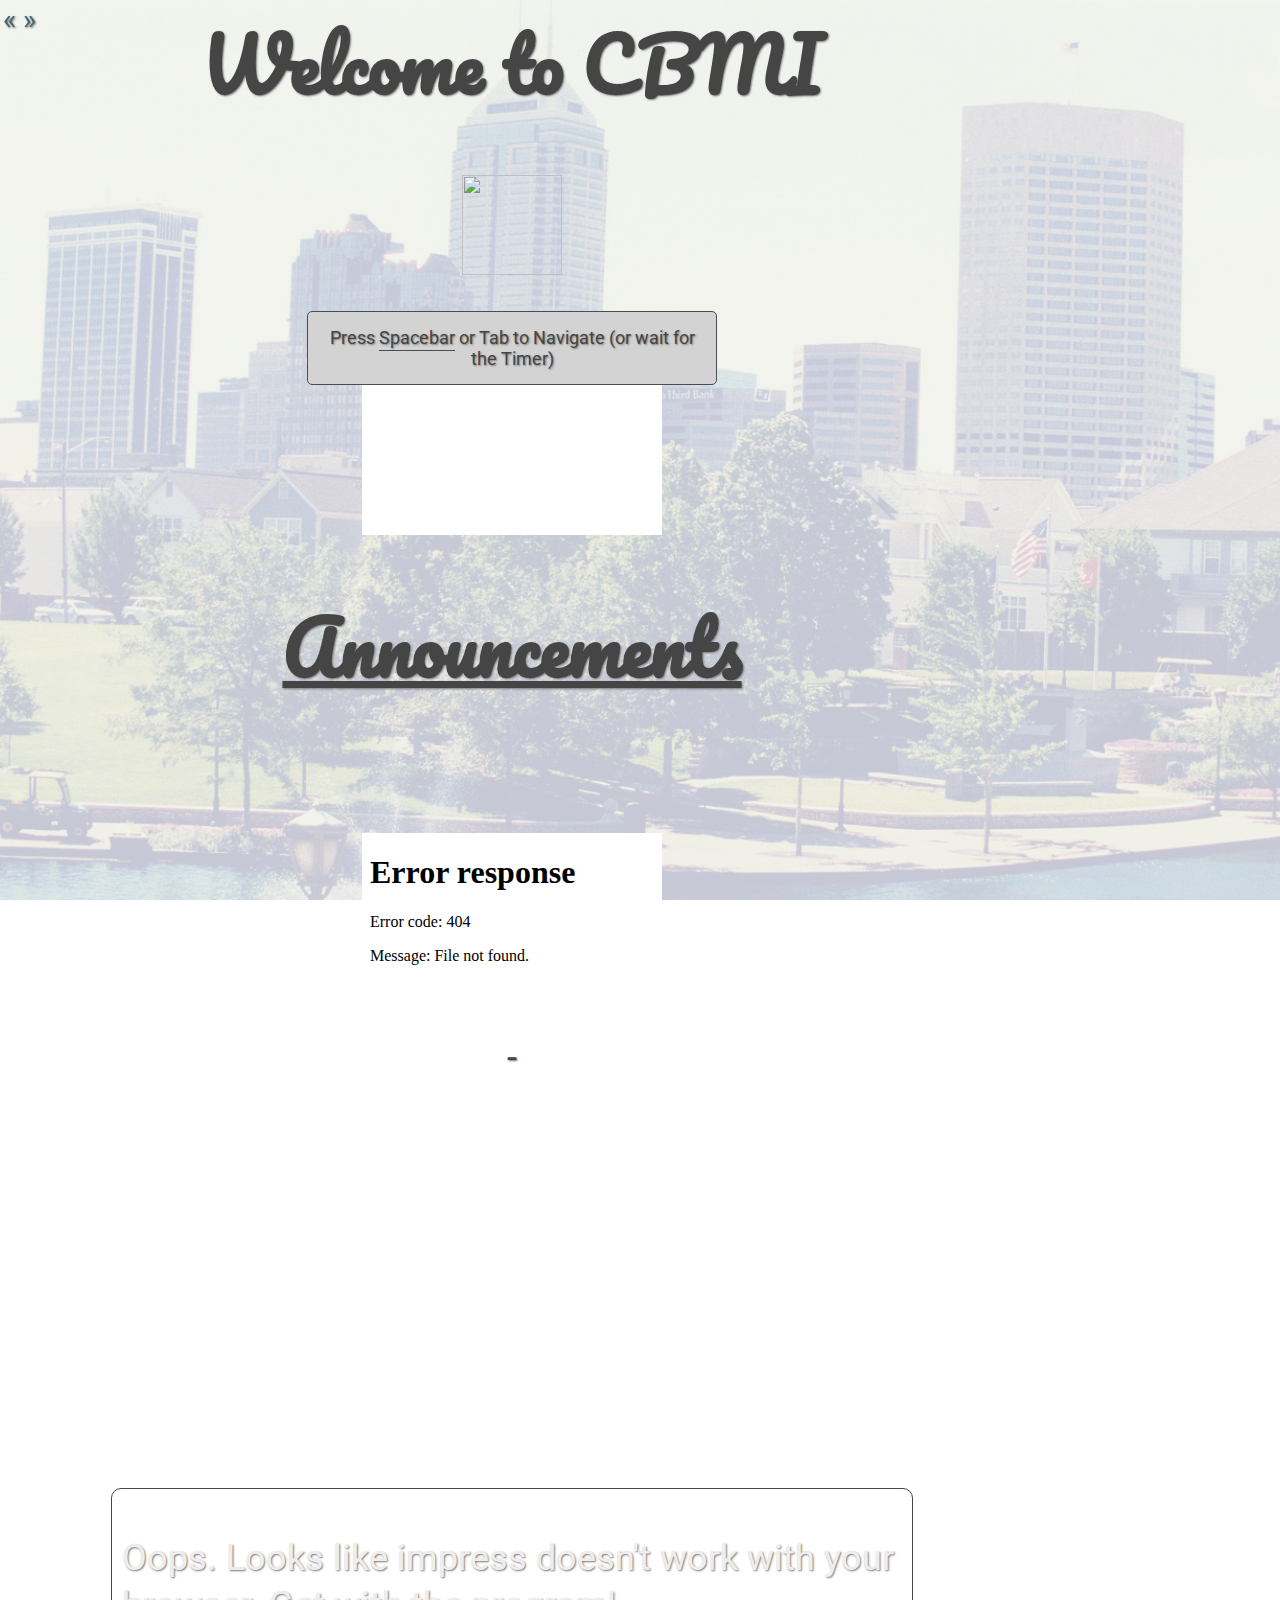
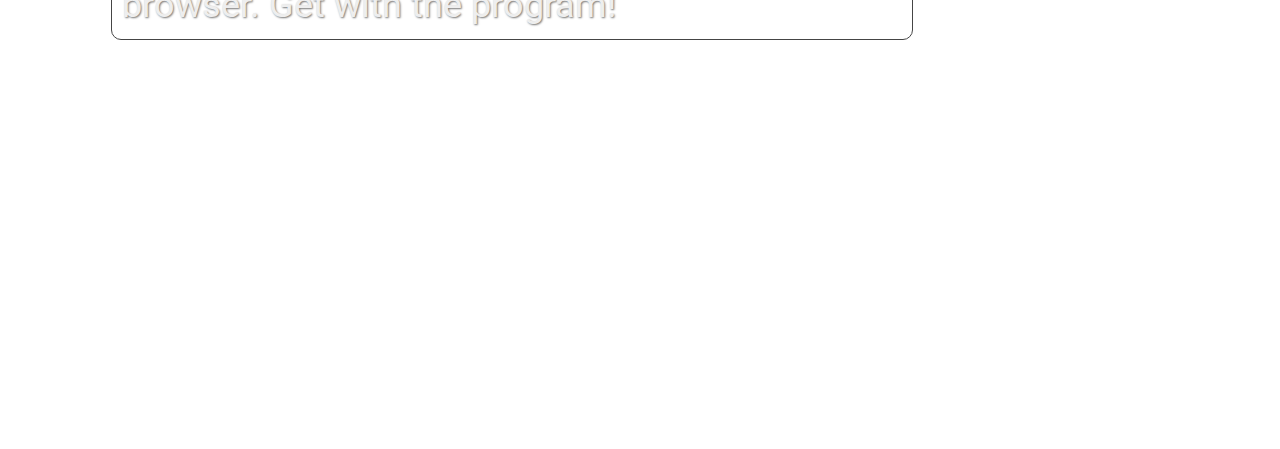
==== templates/impress.html @ 011991ec "update" ====
<html lang="en">
    <head>
        <title>Regenstrief CBMI</title>
        <link href='http://fonts.googleapis.com/css?family=Lato' rel='stylesheet' type='text/css'>
        <link href='http://fonts.googleapis.com/css?family=Lobster|Oswald|Roboto|Oxygen|Fjalla+One|Pacifico' rel='stylesheet' type='text/css'>
        <style>
            body{
                width:1024px;
                font-size: 36px;
                font-family: 'Roboto', sans-serif;
				color: #454545;
				text-shadow: 1px 1px 2px #787878;
               /* background: url(../static/images/hoffman.png); */
                background: url(../static/images/indy.gif) no-repeat center center fixed;
                -webkit-background-size: cover;
                -moz-background-size: cover;
                -o-background-size: cover;
                background-size: cover;
                margin: 0px;
            }

            h2, h1 {
                font-family: 'Pacifico', sans-serif;
            }


            .step{
                text-align:center;
            }

            .dark-step {
                background-color: #232323;
                color: #afafaf;
            }

            .hint_text{
				margin-top: 120px;
                margin: auto 30%;
                font-size:30px;
                background-color:lightgray;
                padding:15px;
				border: 1px solid #484d52;
				border-radius: 5px;
				font-size: 18px;
            }

            .fallback-message {
               	color: #eee;
                line-height: 1.3;
                width: 780px;
                padding: 10px 10px 0;
                margin: 40% auto;
                border: 1px solid #454545;
                border-radius: 10px;

            }

            .fallback-message p {
                margin-bottom: 10px;
            }

            .impress-supported .fallback-message {
                display: none;
            }
			em{
				font-style: normal;
				border-bottom: 1px solid #484d52;
				padding-bottom: 2px;

			}

            .iframe {
                background: white;
            }

            .dark-iframe {
                background: black;
            }

            .important {
                color: darkred;
            }

            strong {
                font-weight: bold;
            }

            .announcement {
                padding-bottom: 30px;
            }

            #nav {
                height: auto;
                width: 50px;
                position: fixed;
                left: 3px;
                top: 3px;
                z-index: 100;
            }

            .nav-links {
                font-size: 28px;
                cursor: pointer;
                color: #456775;
            }

            #timeDiv {
                height: auto;
                width: 150px;
                position: fixed;
                left: 5px;
                top: 5px;
                z-index: 100;
                color: #456775;
                font-size: 30px;
            }

            #afDiv {
                height: auto;
                width: 100%;
                left: 0px;
                bottom: 0px;
                position: fixed;
                z-index: 400;
            }
        </style>
        <link type="text/html" href="../static/style/bootstrap.flatly.min.css"/>
    </head>
    <body class="impress-not-supported">
        <div id="nav">
            <a class="nav-links" id="prev"> &laquo; </a>
            <a class="nav-links" id="next"> &raquo; </a>
        </div>
        <div id="timeDiv" >
           <!-- <h4 id="time" style="padding:0;margin: 0"></h4>-->

            <a href="http://www.accuweather.com/en/us/indianapolis-in/46204/weather-forecast/348323" class="aw-widget-legal">
                <!--
                By accessing and/or using this code snippet, you agree to AccuWeather’s terms and conditions (in English) which can be found at http://www.accuweather.com/en/free-weather-widgets/terms and AccuWeather’s Privacy Statement (in English) which can be found at http://www.accuweather.com/en/privacy.
                -->
            </a><div id="awcc1427301809679" class="aw-widget-current"  data-locationkey="" data-unit="f" data-language="en-us" data-useip="true" data-uid="awcc1427301809679"></div><script type="text/javascript" src="http://oap.accuweather.com/launch.js"></script>
        </div>
        <div id="afDiv" style="display: none">

            <img src="" id="af" />
        </div>

        <div id="impress">
            <div id="start" class="step step-time"  data-transition-duration="30000">
                <h1>Welcome to CBMI</h1>
                <p><img src="../static/images/regenstrief.png" height="100"/> </p>
                <p class='hint_text'>Press <em>Spacebar</em> or Tab to Navigate (or wait for the Timer)</p>
            </div>
            <!--left to right-->
            <!--
            <div id="about" class="step step-time" data-x="-4000">
                <h1>About This</h1>
                    <div>Find us on GitHub at <a href="https://github.com/cahilton/cbmi-impress">https://github.com/cahilton/cbmi-impress</a></div>
                    <br/>
                    <div>If you have an idea for this board, contact Charity, <a href="mailto:cahilton@regenstrief.org">cahilton@regenstrief.org</a> or just contribute to the repo!</div>
            </div>
            -->

            <!--src="https://www.truelook.com/tl/app/?u=rw1422633938#tl_live" -->

            <!--
            <div id="xylophone" class="step" data-x="-4000" data-transition-duration="240000">
                <iframe class="iframe" seamless="true"
                        src="http://www.soundstep.com/blog/experiments/jsdetection/"
                        frameBorder="0"></iframe>
            </div>

            pug dog
            http://www.sanger.dk/
            -->
            <div id="fun" class="step" data-x="-4000" data-transition-duration="240000">
                <iframe class="iframe" seamless="true"
                        src="http://webcamtest.davidhunterdesign.com/motion_bubbles.html"
                        frameBorder="0"></iframe>
            </div>

            <div id="announcements" class="step step-time" data-x="4000" data-transition-duration="120000">
                <h1 style="text-decoration: underline">Announcements</h1>
                <div id="announcements-wrapper" style="padding-top: 20px">
                    <h3 id="announcement" style="font-size:150%"></h3>
                    <div id="subtext"></div>
                </div>
            </div>

            <!--right to left-->
            <!--
           <div id="g3monitor" class="step" data-x="-8000" data-transition-duration="360000">
               <div>
                   <iframe class="iframe iframe-refresh iframe-refresh-often" src="https://gopher-monitor.regenstrief.org/g3_perf4j_event_monitor_v2.php" frameBorder="0"></iframe>
               </div>
           </div>
       -->
            <!--
            <div id="nlpviz" class="step" data-x="8000"  data-transition-duration="30000">
                <div>
                    <iframe class="iframe dark-iframe" src="../static/slides/nlpresearch/tumorprogression/src/main/resources/chart_progression.html" frameBorder="0"></iframe>
                </div>
            </div>
-->
            <div id="posters" class="step" data-x="10000"  data-transition-duration="120000">
                <img id="posterSrc" src="" />
            </div>
            <div id="allocations" class="step" data-x="-12000"  data-transition-duration="360000">
                <div>
                    <iframe class="iframe iframe-resize" src="../static/slides/allocation/index.html" frameBorder="0"></iframe>
                </div>
            </div>
            <div id="quotes" class="step step-time" data-x="-10000"  data-transition-duration="30000">
                <div id="quotes-wrapper">
                    <blockquote id="quote" style="font-size:150%"></blockquote>
                    <p>-<span id="quote-attribute"></span></p>
                </div>
            </div>

            <!--

                If you want to add a new slide, follow the pattern above
                Things in slides do not get committed to get, but you can use them on the file system
                You'll have to follow the impress.js coordinates - look for examples here https://github.com/bartaz/impress.js/wiki/Examples-and-demos
                For more impress.js transitions, look at the doc, or some more examples below

            -->



            <!--

                       <div id="slide3" class="step" data-x="2200" data-y="500">
                           <p>This Slide Moves From Right To Left and Bottom To Top</p>
                       </div>

                       <div id="slide4" class="step" data-x="2200" data-y="-500">
                           <p>This Slide Moves Top To Bottom</p>
                       </div>

                       <div id="slide5" class="step" data-x="3200" data-rotate="150">
                           <p>This Slide Rotates Clockwise Around z-axis</p>
                       </div>

                       <div id="slide6" class="step" data-x="6200" data-scale='3'>
                           <p>This Slide Scales 3 Times</p>
                       </div>

                       <div id="slide7" class="step" data-x="4200" data-y='1500' data-z='1500'>
                           <p>Away</p>
                       </div>

                       <div id="slide8" class="step" data-x="4900" data-y='1500' data-z='100'>
                           <p>Towards</p>
                       </div>

                       <div id="slide9" class="step" data-x="5600" data-y='1500' data-z='-1500'>
                           <p>Futher Towards</p>
                       </div>

                       <div id="slide10" class="step" data-x="6600" data-y='3000' data-scale='10'>
                           <p>Visualization Slide Positions</p>
                       </div>
                       -->

        </div>

        <div class="fallback-message">
            <p>Oops. Looks like impress doesn't work with your browser. Get with the program!</p>
        </div>


        <script type="text/javascript" src="../static/js/js/impress.js"></script>
        <script type="text/javascript" src="../static/js/jquery/jquery.js"></script>
        <script type="text/javascript" src="../static/js/cbmi-impress.js"></script>


    </body>
</html>
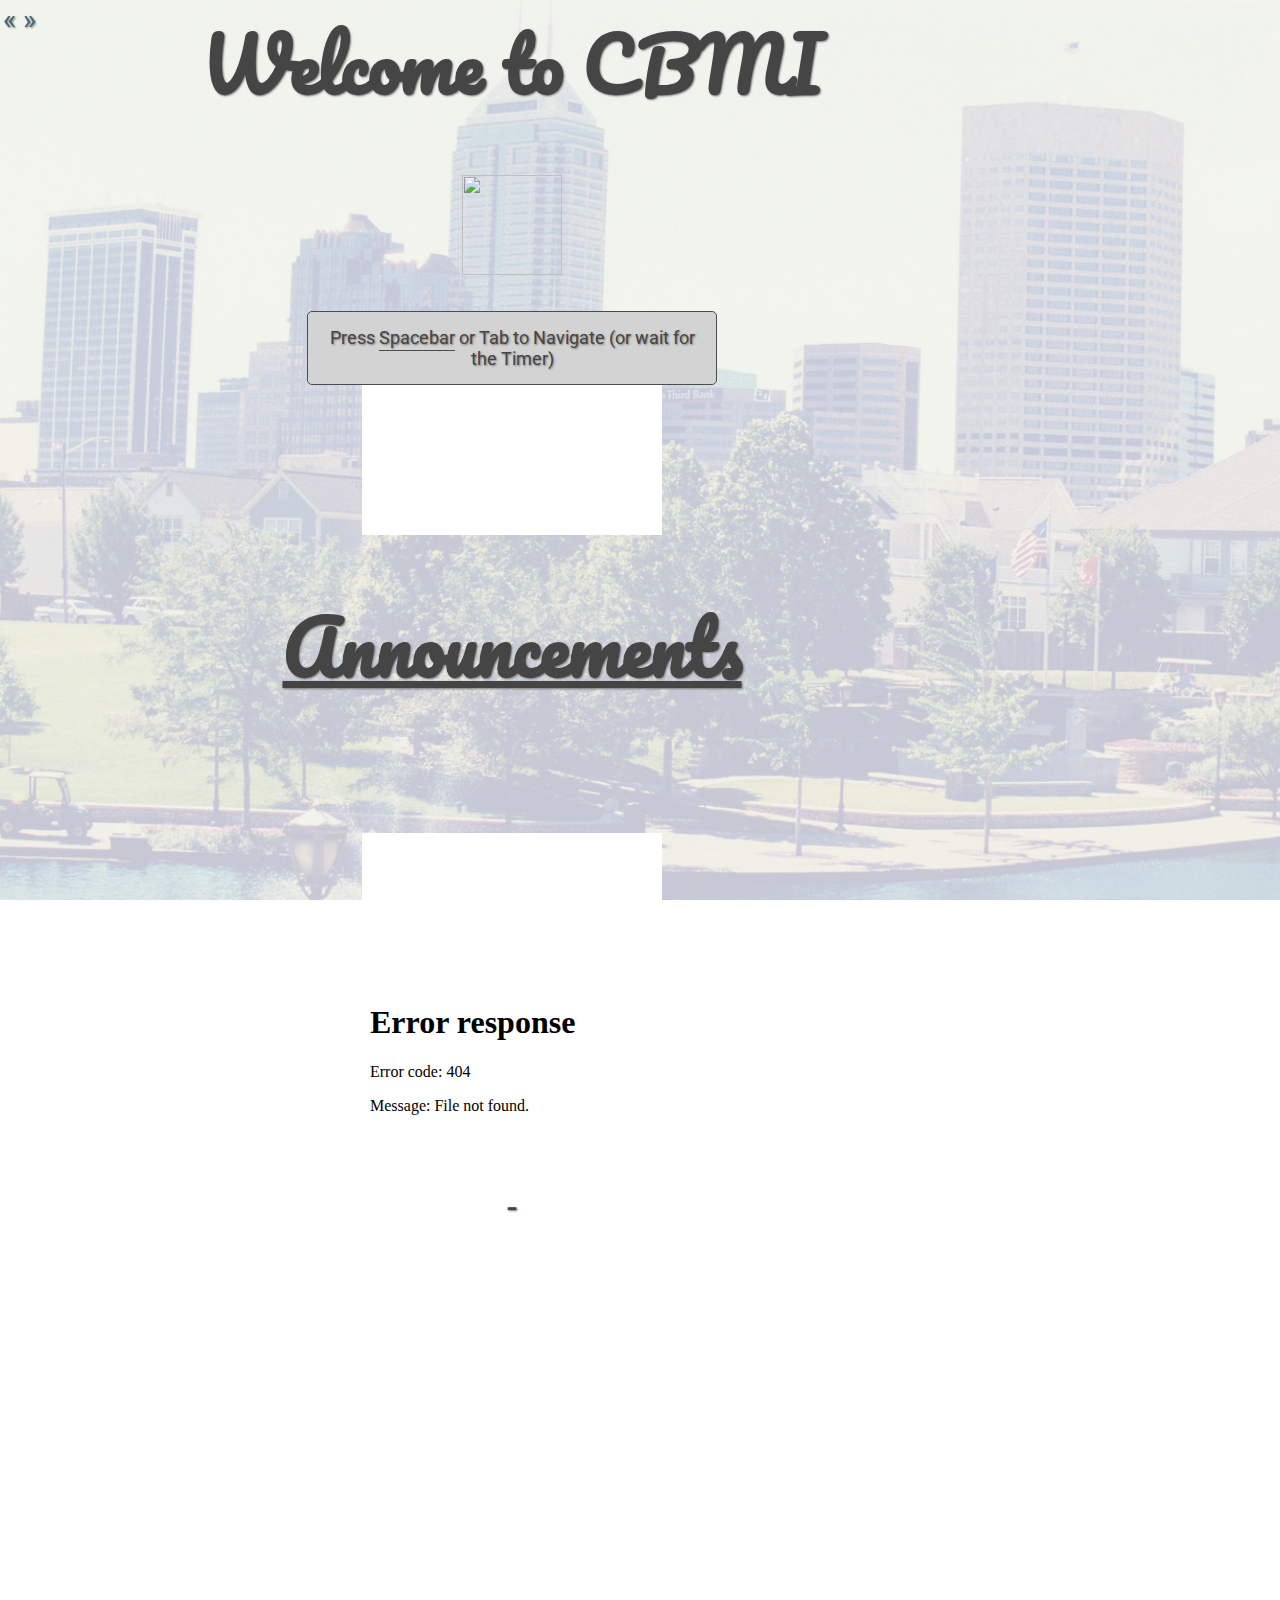
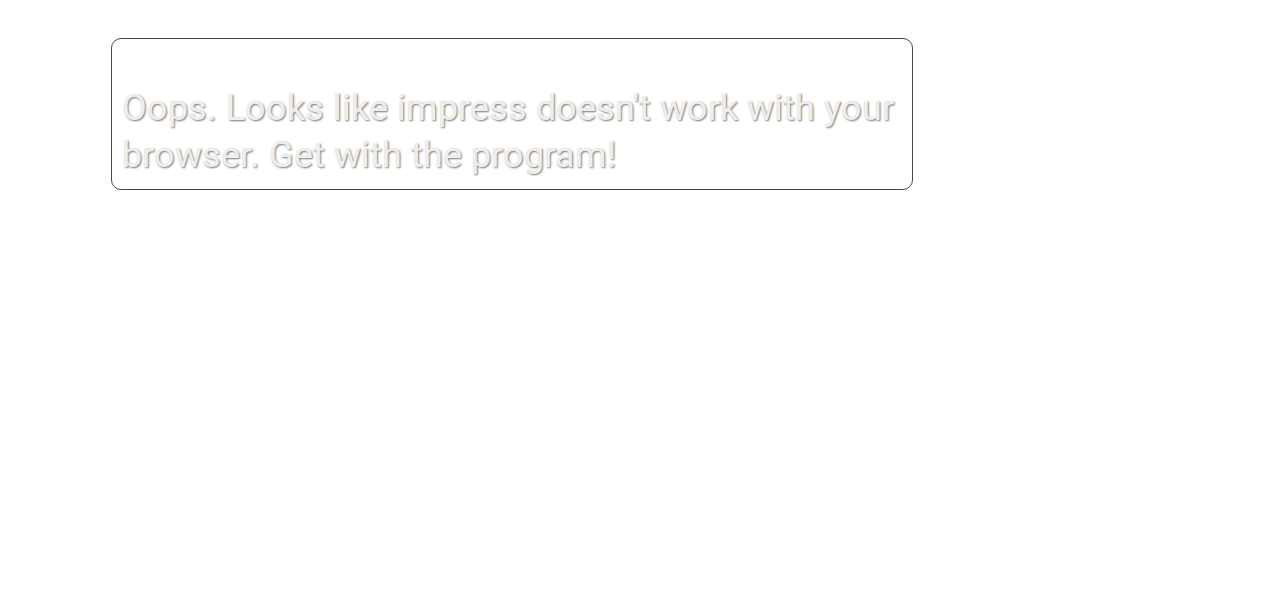
==== commit 2fb80342: "update with temr" ====
--- a/templates/impress.html
+++ b/templates/impress.html
@@ -188,13 +188,13 @@
             </div>
 
             <!--right to left-->
-            <!--
+            
            <div id="g3monitor" class="step" data-x="-8000" data-transition-duration="360000">
                <div>
-                   <iframe class="iframe iframe-refresh iframe-refresh-often" src="https://gopher-monitor.regenstrief.org/g3_perf4j_event_monitor_v2.php" frameBorder="0"></iframe>
+                   <iframe class="iframe iframe-refresh iframe-refresh-often" src="http://10.234.122.168/g3_datalog_chart.php" frameBorder="0"></iframe>
                </div>
            </div>
-       -->
+       
             <!--
             <div id="nlpviz" class="step" data-x="8000"  data-transition-duration="30000">
                 <div>
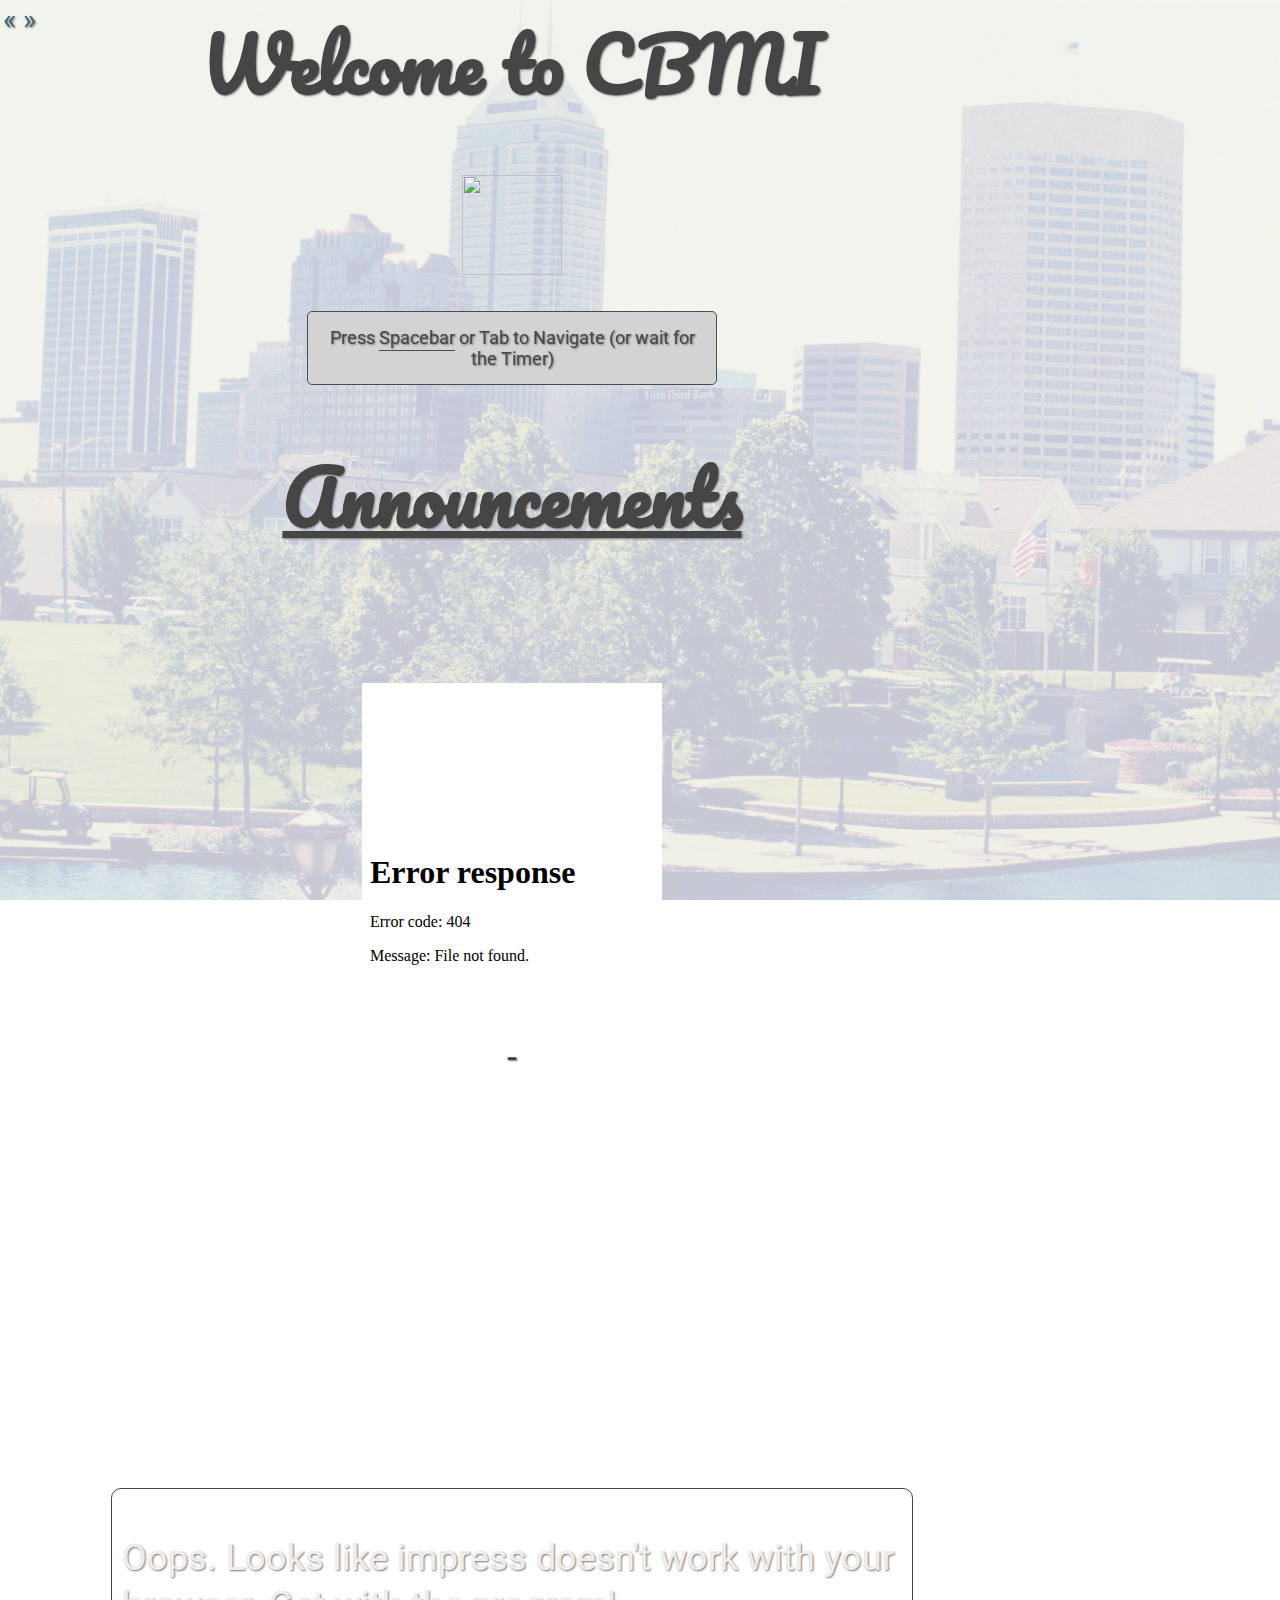
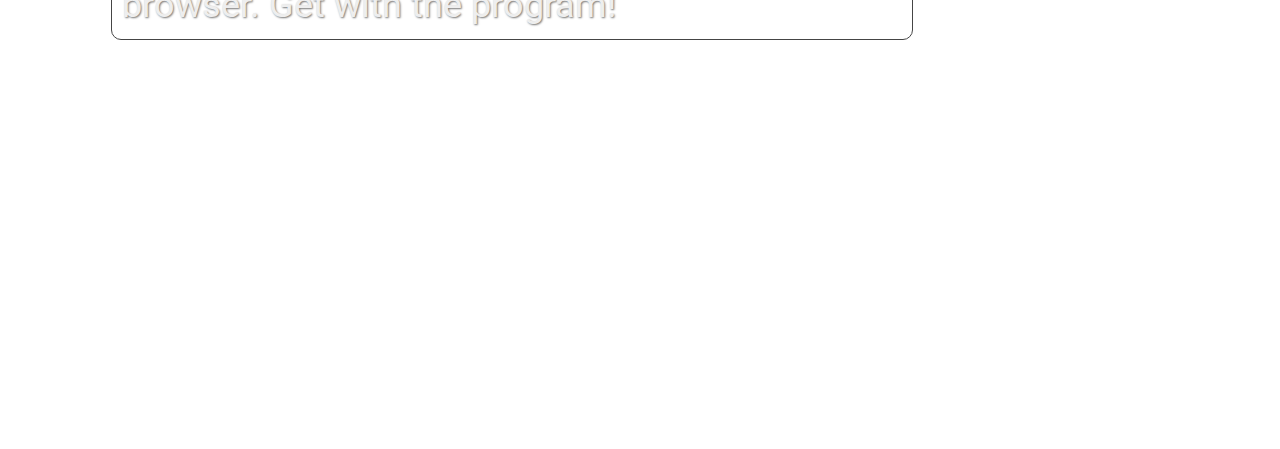
==== commit 1eeaf034: "update latest" ====
--- a/templates/impress.html
+++ b/templates/impress.html
@@ -172,13 +172,14 @@
 
             pug dog
             http://www.sanger.dk/
-            -->
+            
             <div id="fun" class="step" data-x="-4000" data-transition-duration="240000">
                 <iframe class="iframe" seamless="true"
                         src="http://webcamtest.davidhunterdesign.com/motion_bubbles.html"
                         frameBorder="0"></iframe>
             </div>
 
+            -->
             <div id="announcements" class="step step-time" data-x="4000" data-transition-duration="120000">
                 <h1 style="text-decoration: underline">Announcements</h1>
                 <div id="announcements-wrapper" style="padding-top: 20px">
@@ -189,7 +190,7 @@
 
             <!--right to left-->
             
-           <div id="g3monitor" class="step" data-x="-8000" data-transition-duration="360000">
+           <div id="g3monitor" class="step" data-x="-4000" data-transition-duration="360000">
                <div>
                    <iframe class="iframe iframe-refresh iframe-refresh-often" src="http://10.234.122.168/g3_datalog_chart.php" frameBorder="0"></iframe>
                </div>
@@ -202,15 +203,15 @@
                 </div>
             </div>
 -->
-            <div id="posters" class="step" data-x="10000"  data-transition-duration="120000">
+            <div id="posters" class="step" data-x="8000"  data-transition-duration="120000">
                 <img id="posterSrc" src="" />
             </div>
-            <div id="allocations" class="step" data-x="-12000"  data-transition-duration="360000">
+            <div id="allocations" class="step" data-x="-8000"  data-transition-duration="360000">
                 <div>
                     <iframe class="iframe iframe-resize" src="../static/slides/allocation/index.html" frameBorder="0"></iframe>
                 </div>
             </div>
-            <div id="quotes" class="step step-time" data-x="-10000"  data-transition-duration="30000">
+            <div id="quotes" class="step step-time" data-x="10000"  data-transition-duration="30000">
                 <div id="quotes-wrapper">
                     <blockquote id="quote" style="font-size:150%"></blockquote>
                     <p>-<span id="quote-attribute"></span></p>
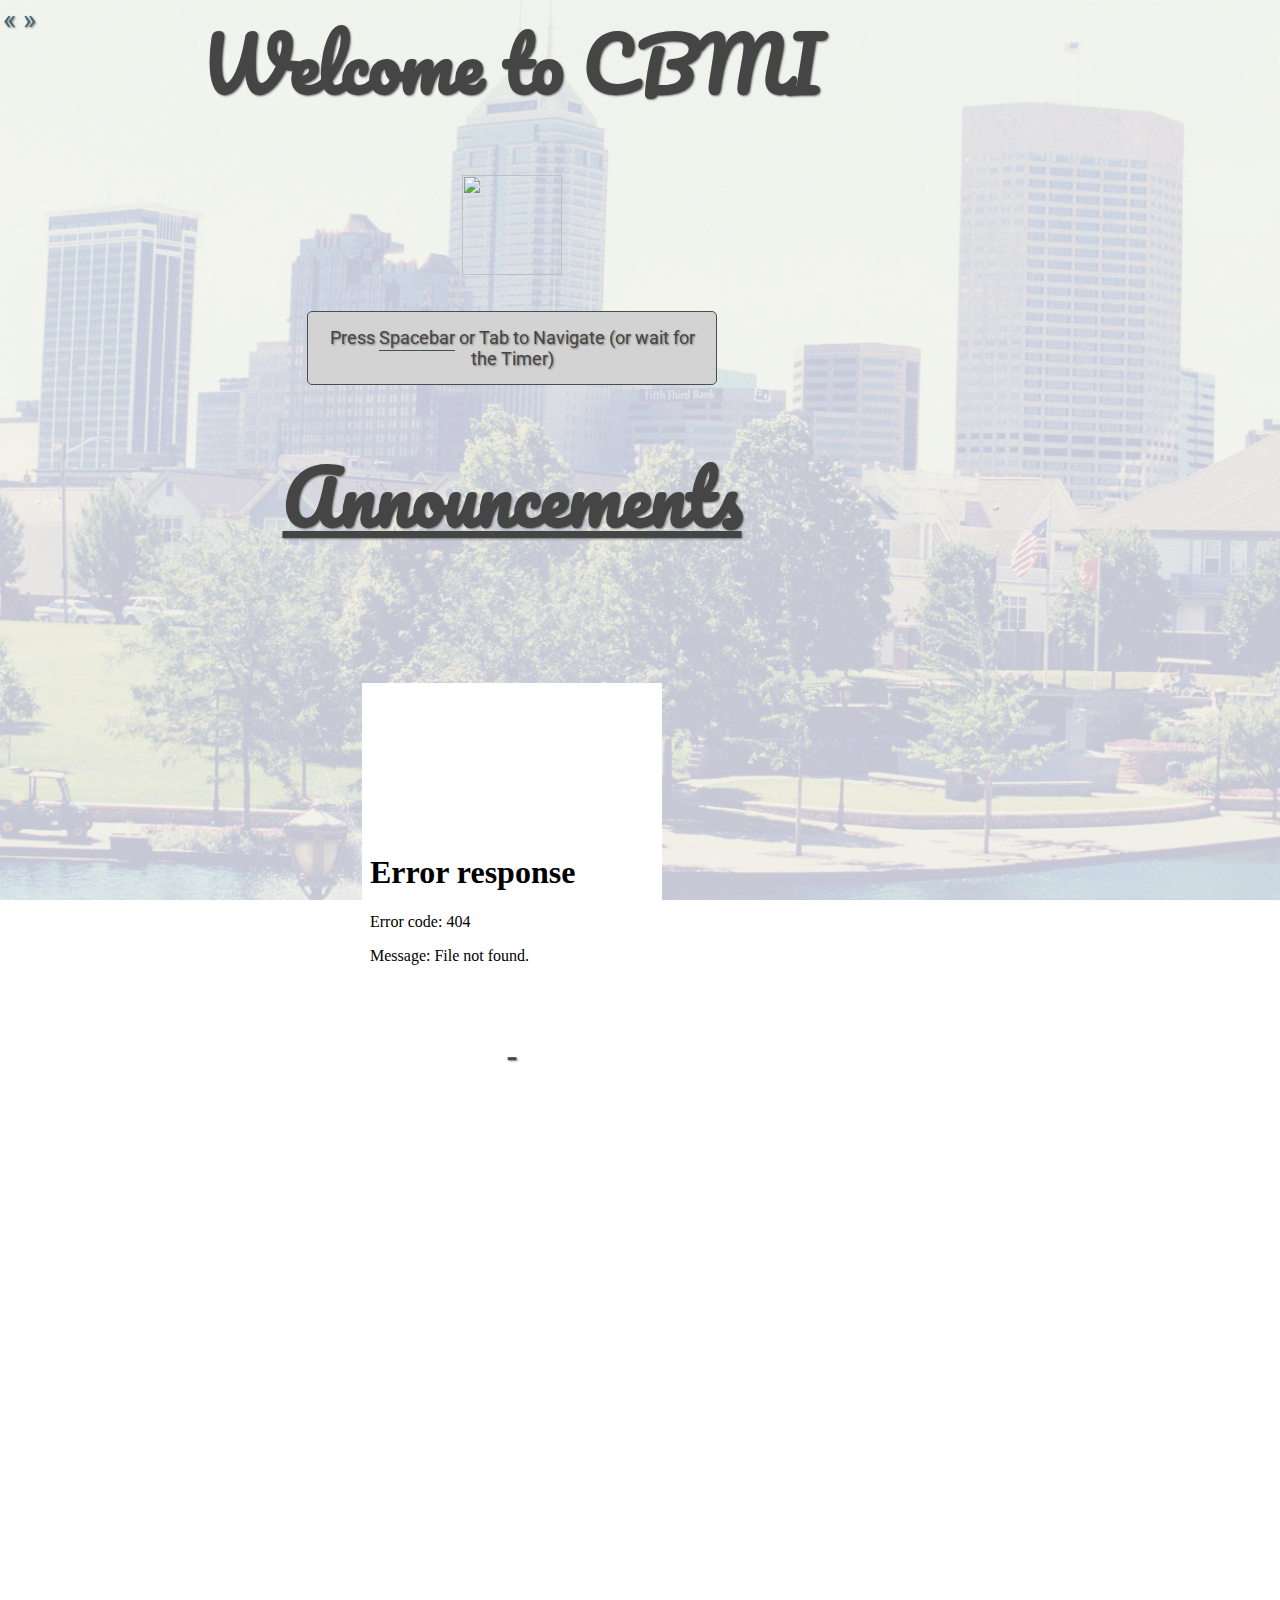
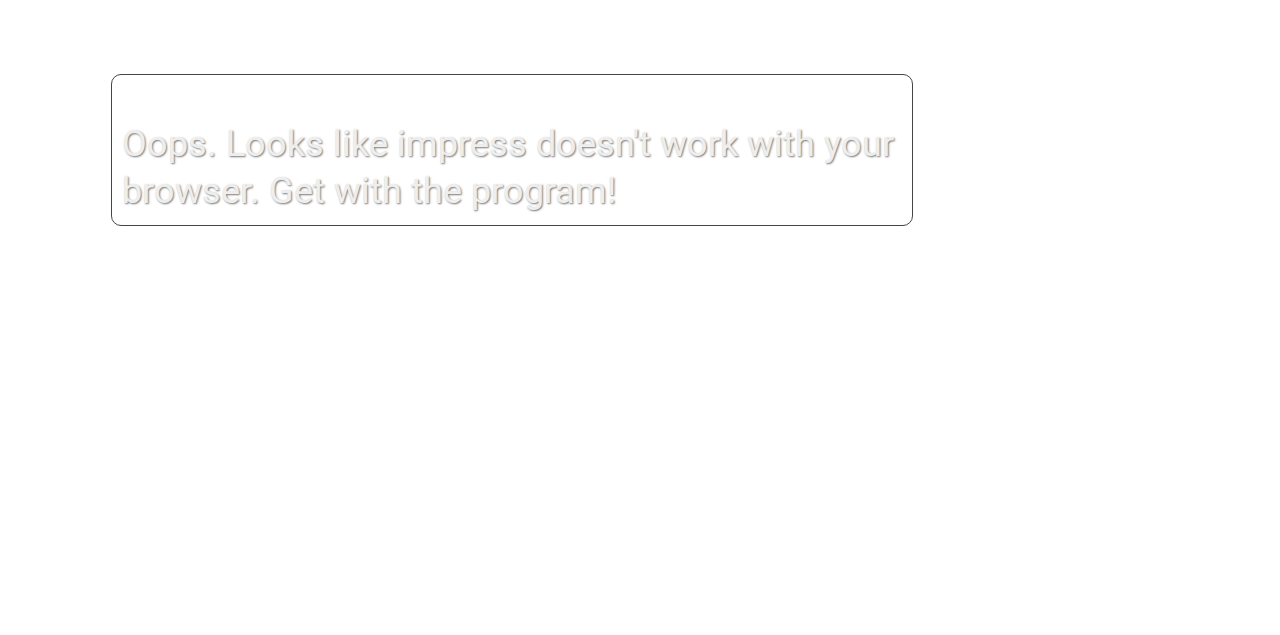
==== commit 8a4c8808: "add golden gate plot" ====
--- a/templates/impress.html
+++ b/templates/impress.html
@@ -206,7 +206,7 @@
             <div id="posters" class="step" data-x="8000"  data-transition-duration="120000">
                 <img id="posterSrc" src="" />
             </div>
-            <div id="allocations" class="step" data-x="-8000"  data-transition-duration="360000">
+            <div id="allocations" class="step" data-x="-8000"  data-transition-duration="480000">
                 <div>
                     <iframe class="iframe iframe-resize" src="../static/slides/allocation/index.html" frameBorder="0"></iframe>
                 </div>
@@ -217,6 +217,11 @@
                     <p>-<span id="quote-attribute"></span></p>
                 </div>
             </div>
+            <div id="goldengate" class="step" data-x="-10000" data-transition-duration="360000">
+                <div>
+                    <iframe class="iframe" src="https://plot.ly/~CharityAnneHilton/10.embed?share_key=a8Wi7r8BRHZjSyJjMAxdmS" frameborder="0"></iframe>
+                </div>
+            </div>
 
             <!--
 
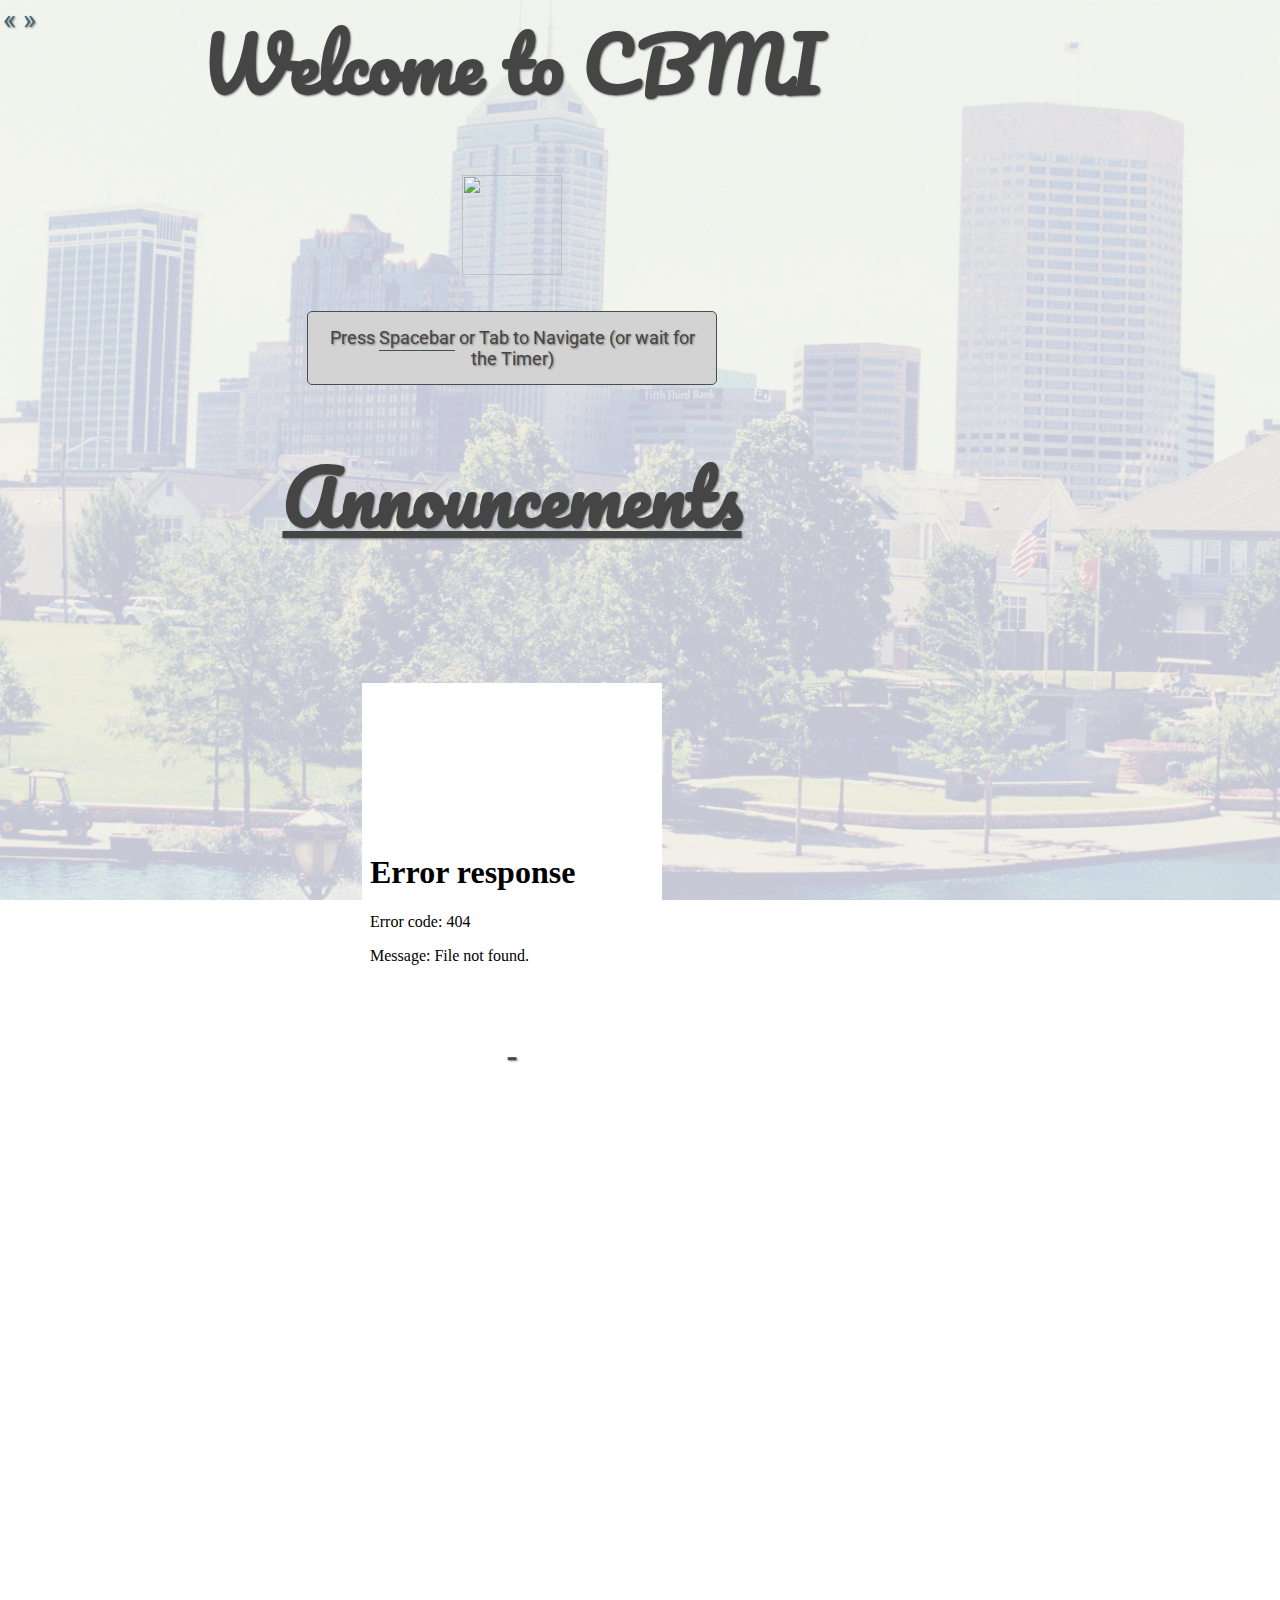
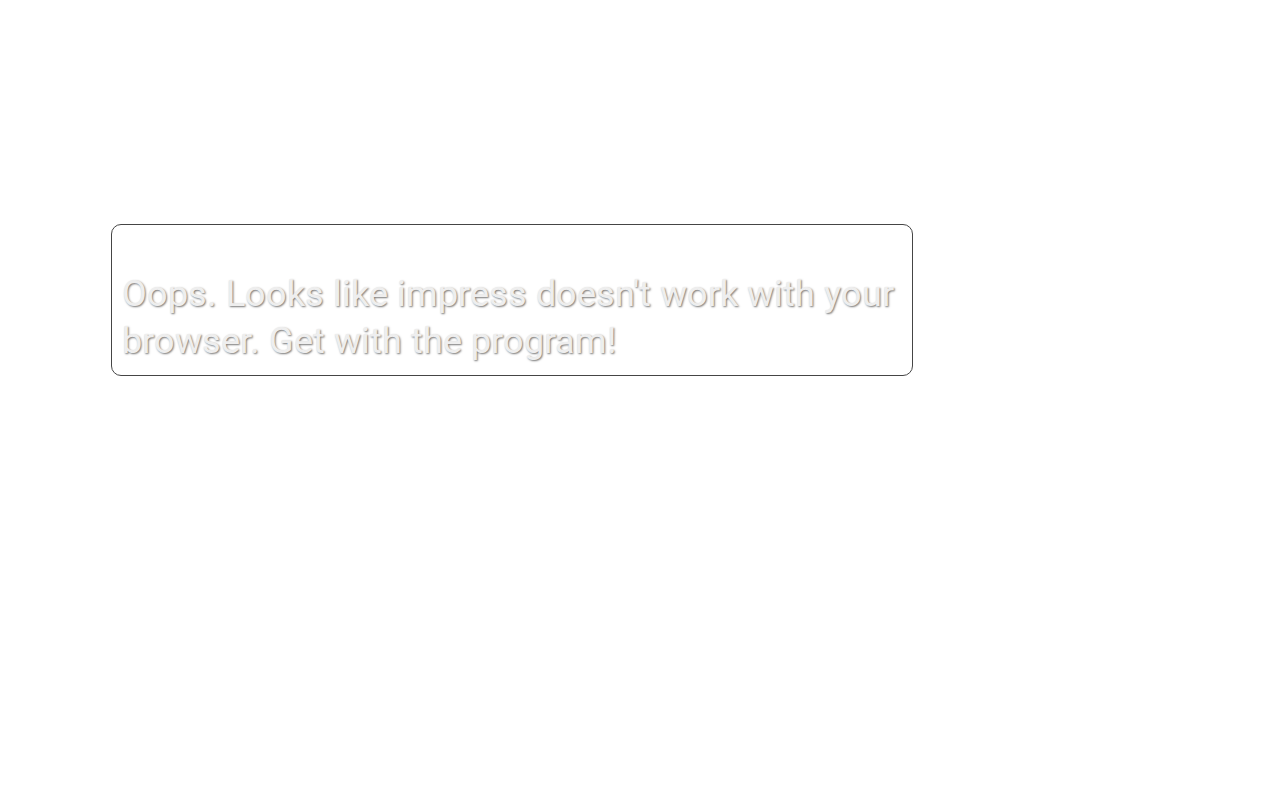
==== commit 83d0393d: "purge" ====
--- a/templates/impress.html
+++ b/templates/impress.html
@@ -222,6 +222,11 @@
                     <iframe class="iframe" src="https://plot.ly/~CharityAnneHilton/10.embed?share_key=a8Wi7r8BRHZjSyJjMAxdmS" frameborder="0"></iframe>
                 </div>
             </div>
+            <div id="purge" class="step" data-x="12000" data-transition-duration="360000">
+                <div>
+                    <iframe class="iframe" src="../static/internal-slides/purge.html" frameborder="0"></iframe>
+                </div>
+            </div>
 
             <!--
 
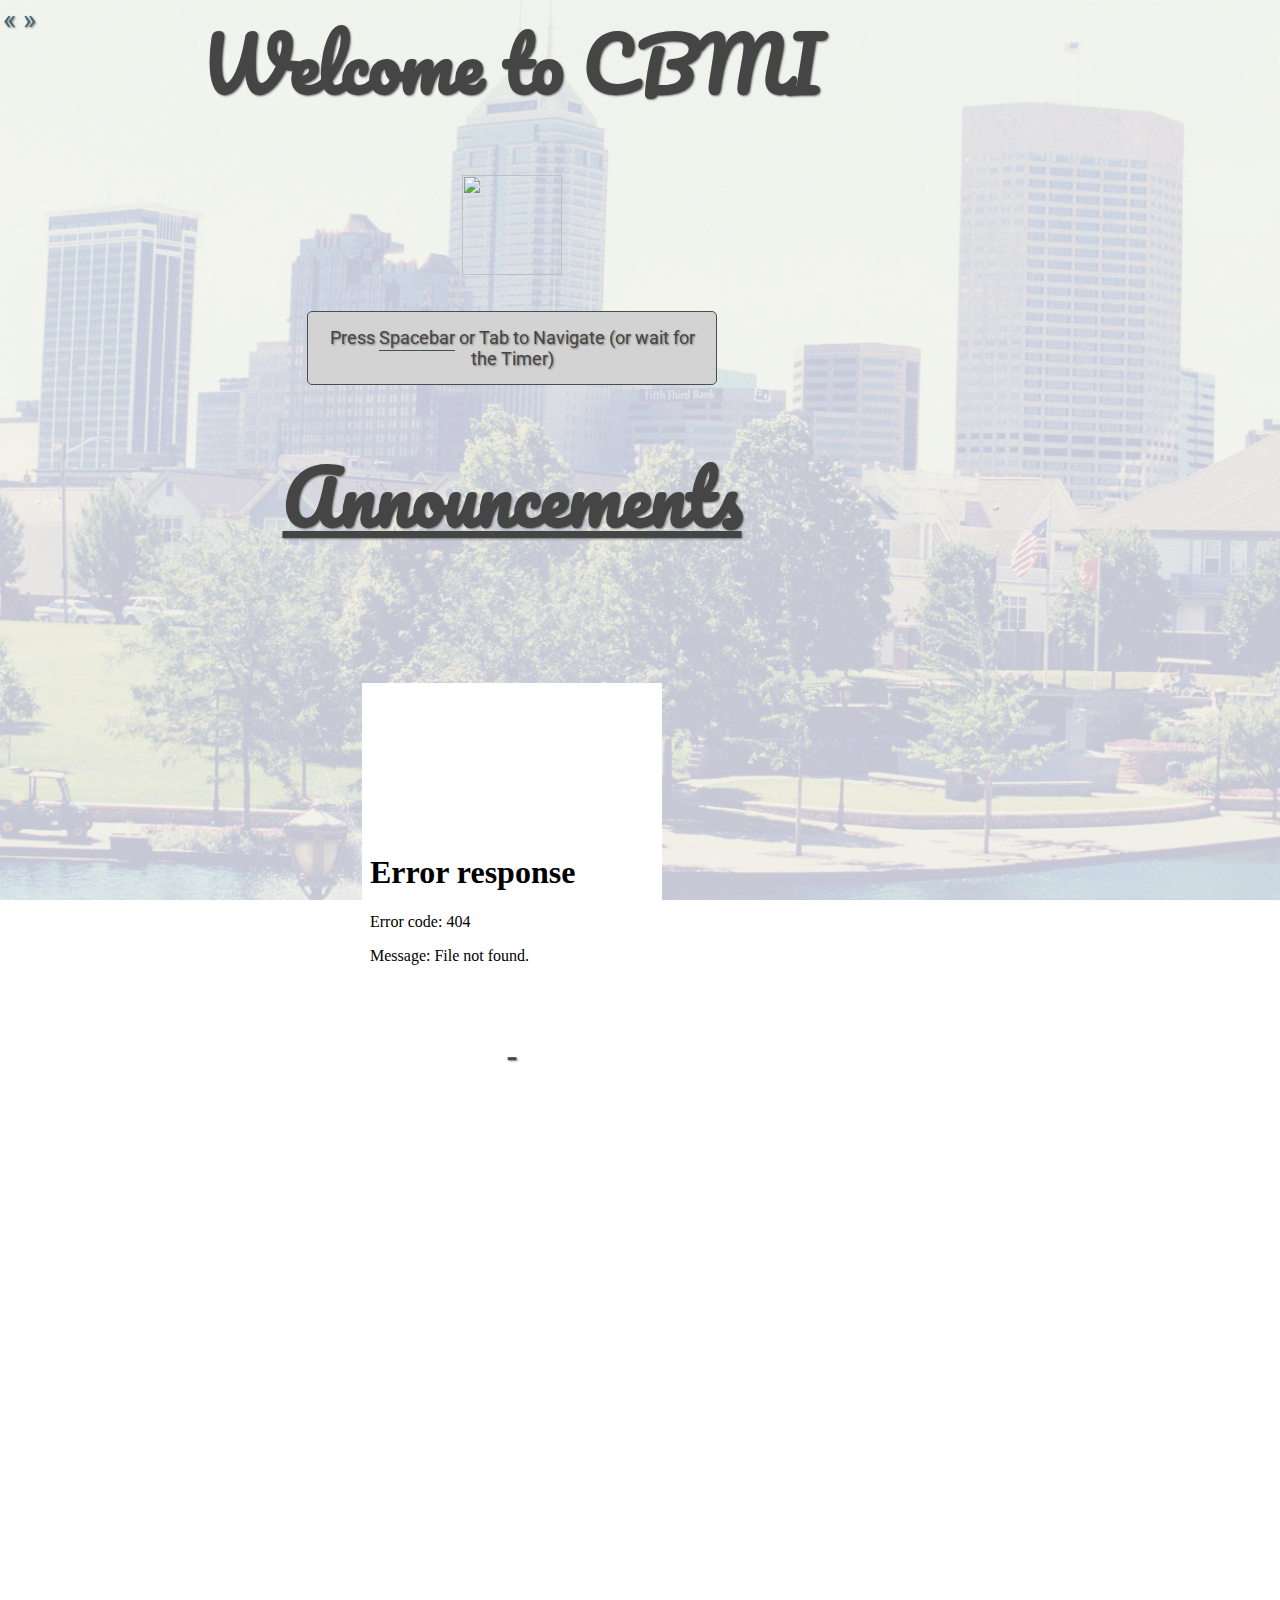
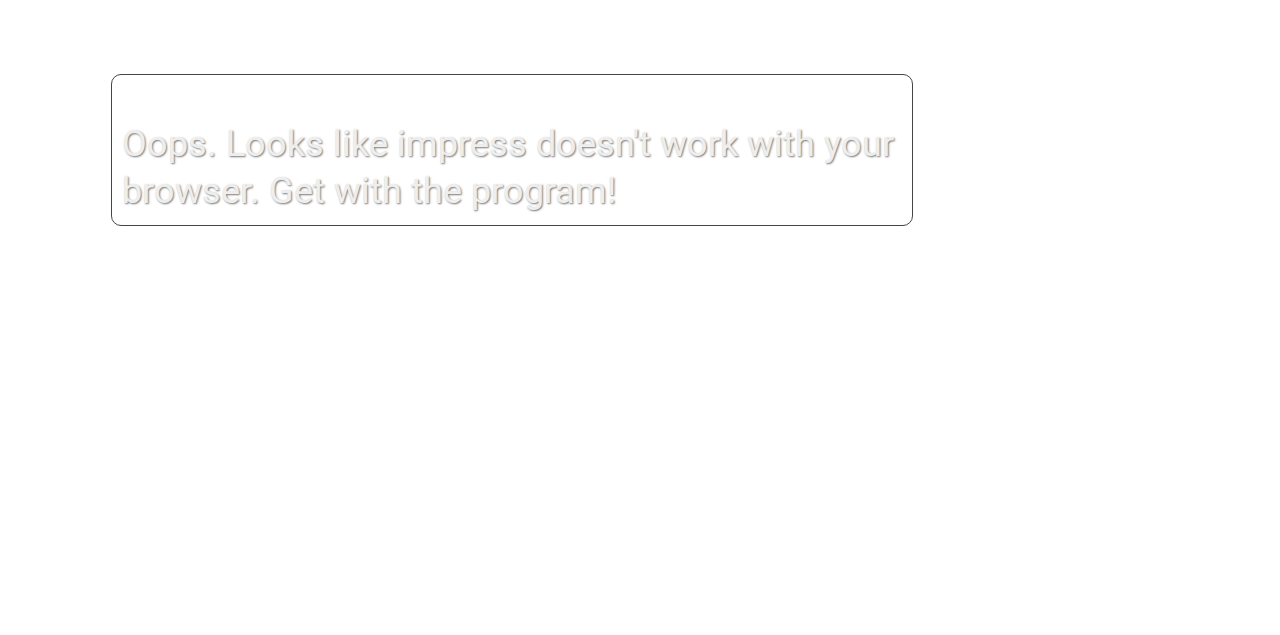
==== commit 0023dedf: "local changes" ====
--- a/templates/impress.html
+++ b/templates/impress.html
@@ -192,7 +192,7 @@
             
            <div id="g3monitor" class="step" data-x="-4000" data-transition-duration="360000">
                <div>
-                   <iframe class="iframe iframe-refresh iframe-refresh-often" src="http://10.234.122.168/g3_datalog_chart.php" frameBorder="0"></iframe>
+                   <iframe class="iframe iframe-resize" src="http://10.234.122.168:8888/tEMRWatcher" frameBorder="0"></iframe>
                </div>
            </div>
        
@@ -222,11 +222,6 @@
                     <iframe class="iframe" src="https://plot.ly/~CharityAnneHilton/10.embed?share_key=a8Wi7r8BRHZjSyJjMAxdmS" frameborder="0"></iframe>
                 </div>
             </div>
-            <div id="purge" class="step" data-x="12000" data-transition-duration="360000">
-                <div>
-                    <iframe class="iframe" src="../static/internal-slides/purge.html" frameborder="0"></iframe>
-                </div>
-            </div>
 
             <!--
 
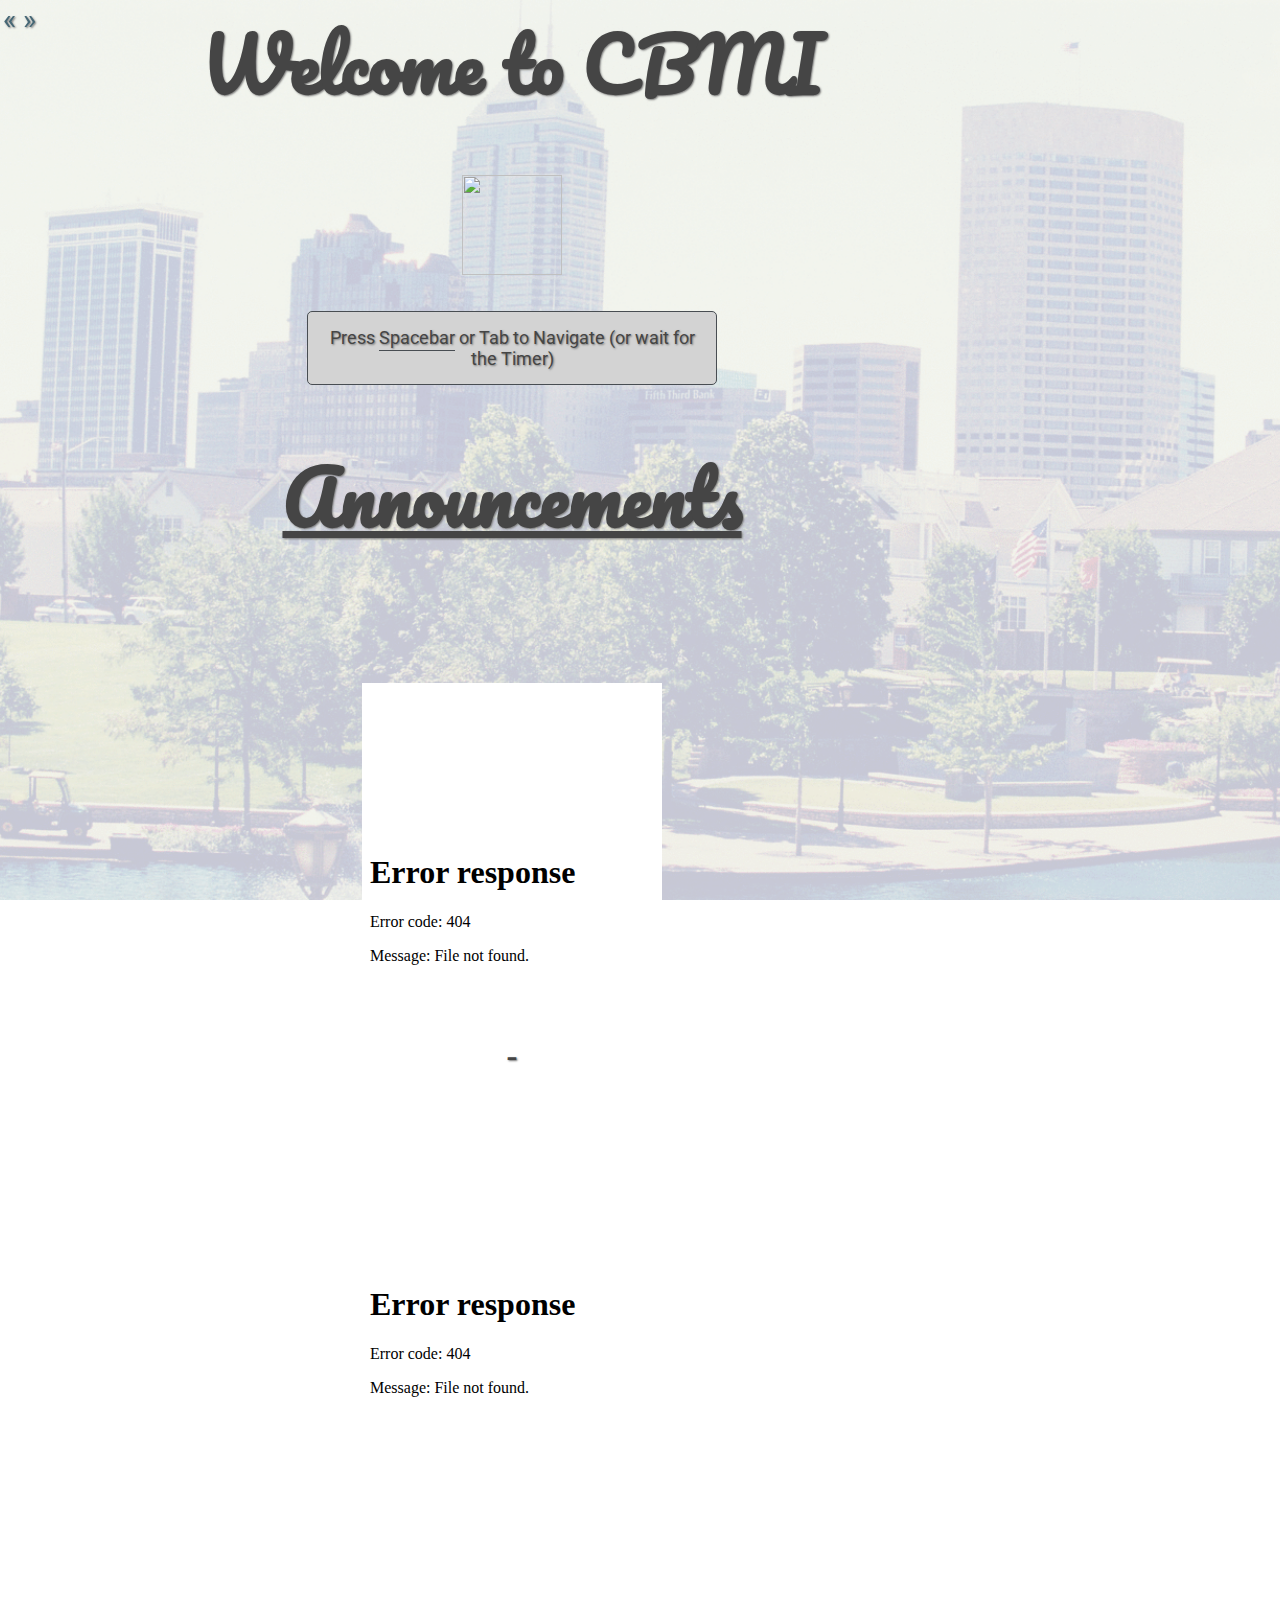
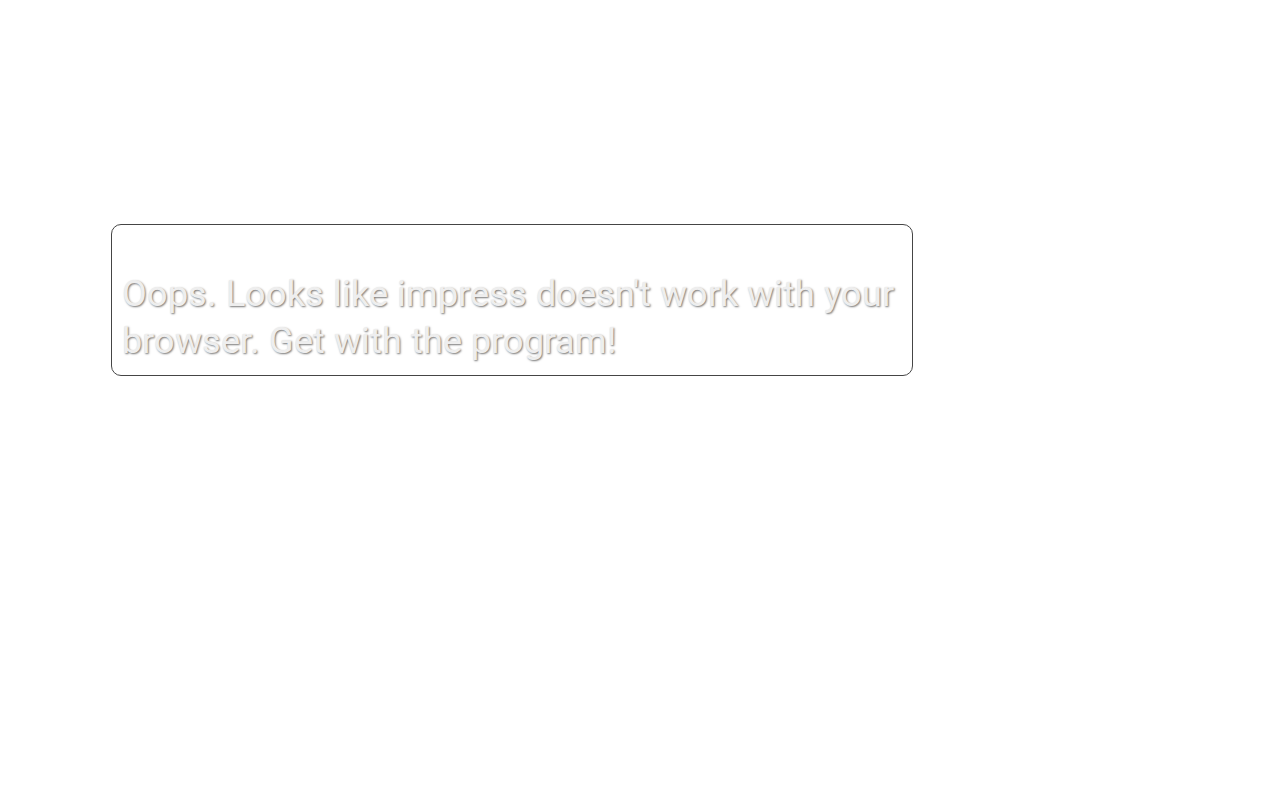
==== commit e8412151: "Merge branch 'master' of https://github.com/cahilton/cbmi-impress" ====
--- a/templates/impress.html
+++ b/templates/impress.html
@@ -222,6 +222,11 @@
                     <iframe class="iframe" src="https://plot.ly/~CharityAnneHilton/10.embed?share_key=a8Wi7r8BRHZjSyJjMAxdmS" frameborder="0"></iframe>
                 </div>
             </div>
+            <div id="purge" class="step" data-x="12000" data-transition-duration="15000">
+                <div>
+                    <iframe class="iframe" src="../static/internal-slides/gif.html" frameborder="0"></iframe>
+                </div>
+            </div>
 
             <!--
 
